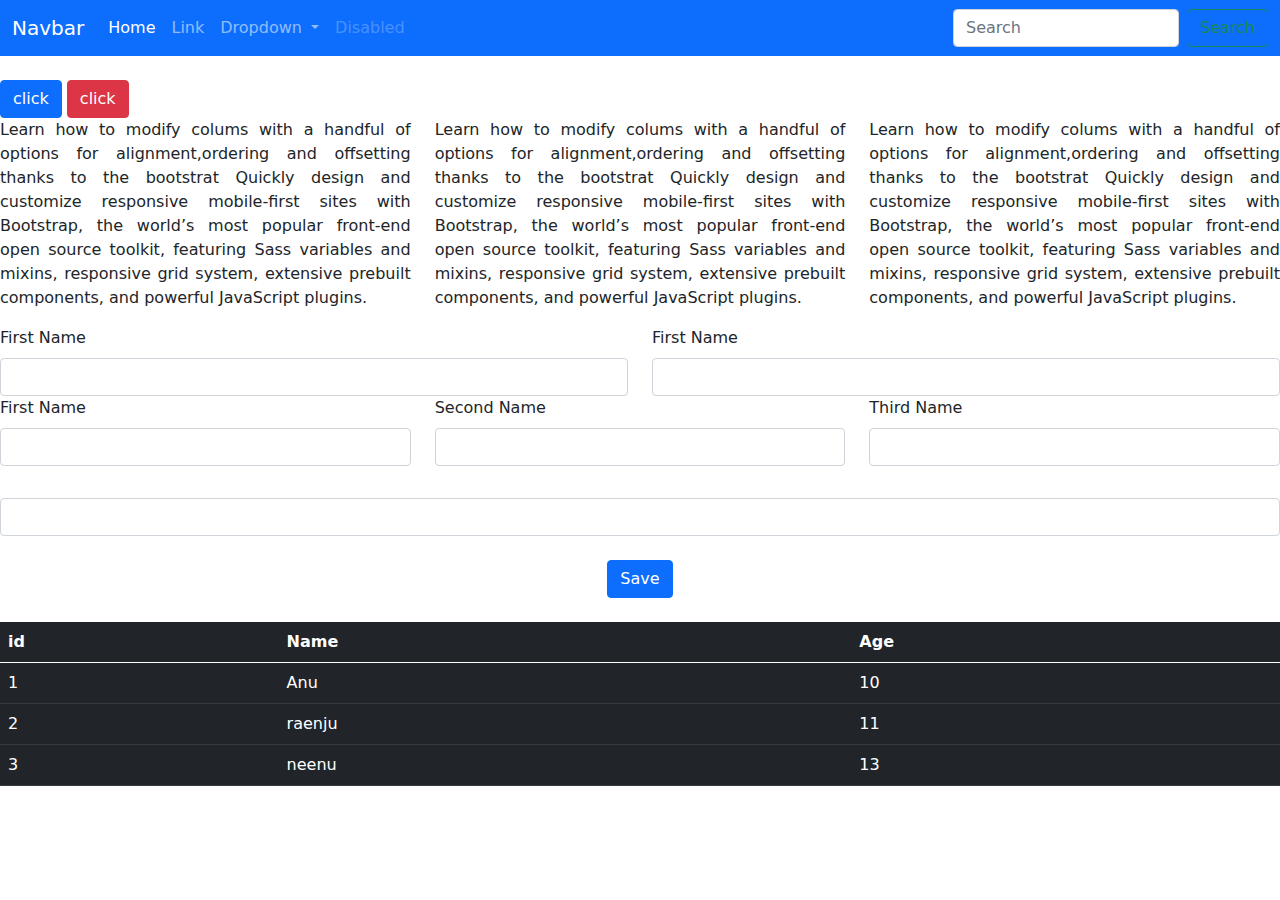
==== 2705/boot.html @ bfc3a16e "my first commit" ====
<!DOCTYPE html>
<html lang="en">

<head>
  <meta charset="UTF-8">
  <meta http-equiv="X-UA-Compatible" content="IE=edge">
  <meta name="viewport" content="width=device-width, initial-scale=1.0">
  <title>Document</title>
  <link rel="stylesheet" href="../bootstrap-5.0.1-dist/css/bootstrap.min.css">
  <link rel="stylesheet" href="../bootstrap-5.0.1-dist/css/bootstrap-grid.min.css">
  <link rel="stylesheet" href="../bootstrap-5.0.1-dist/css/bootstrap-grid.css">
  <!-- JavaScript Bundle with Popper -->
  <script src="https://cdn.jsdelivr.net/npm/bootstrap@5.0.1/dist/js/bootstrap.bundle.min.js"
    integrity="sha384-gtEjrD/SeCtmISkJkNUaaKMoLD0//ElJ19smozuHV6z3Iehds+3Ulb9Bn9Plx0x4"
    crossorigin="anonymous"></script>
  <link rel="stylesheet" href="../bootstrap-icons-1.5.0/bootstrap-icons.css">
</head>

<body>
  <nav class="navbar navbar-expand-lg navbar-dark bg-primary">
    <div class="container-fluid">
      <a class="navbar-brand" href="#">Navbar</a>
      <button class="navbar-toggler" type="button" data-bs-toggle="collapse" data-bs-target="#navbarSupportedContent"
        aria-controls="navbarSupportedContent" aria-expanded="false" aria-label="Toggle navigation">
        <span class="navbar-toggler-icon"></span>
      </button>
      <div class="collapse navbar-collapse" id="navbarSupportedContent">
        <ul class="navbar-nav me-auto mb-2 mb-lg-0">
          <li class="nav-item">
            <a class="nav-link active" aria-current="page" href="#">Home</a>
          </li>
          <li class="nav-item">
            <a class="nav-link" href="#">Link</a>
          </li>
          <li class="nav-item dropdown">
            <a class="nav-link dropdown-toggle" href="#" id="navbarDropdown" role="button" data-bs-toggle="dropdown"
              aria-expanded="false">
              Dropdown
            </a>
            <ul class="dropdown-menu" aria-labelledby="navbarDropdown">
              <li><a class="dropdown-item" href="#">Action</a></li>
              <li><a class="dropdown-item" href="#">Another action</a></li>
              <li>
                <hr class="dropdown-divider">
              </li>
              <li><a class="dropdown-item" href="#">Something else here</a></li>
            </ul>
          </li>
          <li class="nav-item">
            <a class="nav-link disabled" href="#" tabindex="-1" aria-disabled="true">Disabled</a>
          </li>
        </ul>
        <form class="d-flex">
          <input class="form-control me-2" type="search" placeholder="Search" aria-label="Search">
          <button class="btn btn-outline-success" type="submit">Search</button>
        </form>
      </div>
    </div>
  </nav><br>
  <button class="btn btn-primary">click</button>
  <button class="btn btn-danger">click</button>
  <div class="row">
    <div style=" text-align: justify;" class="col-sm-4">
      <p>Learn how to modify colums with a handful of options for alignment,ordering and offsetting thanks to the
        bootstrat
        Quickly design and customize responsive mobile-first sites with
        Bootstrap, the world’s most popular front-end open source toolkit, featuring Sass variables and
        mixins, responsive grid system, extensive prebuilt components, and powerful JavaScript plugins.

      </p>
    </div>
    <div style=" text-align: justify;" class="col-sm-4">
      <p>Learn how to modify colums with a handful of options for alignment,ordering and offsetting thanks to the
        bootstrat
        Quickly design and customize responsive mobile-first sites with
        Bootstrap, the world’s most popular front-end open source toolkit, featuring Sass variables and
        mixins, responsive grid system, extensive prebuilt components, and powerful JavaScript plugins.
      </p>
    </div>
    <div style=" text-align: justify;" class="col-sm-4">
      <p>Learn how to modify colums with a handful of options for alignment,ordering and offsetting thanks to the
        bootstrat
        Quickly design and customize responsive mobile-first sites with
        Bootstrap, the world’s most popular front-end open source toolkit, featuring Sass variables and
        mixins, responsive grid system, extensive prebuilt components, and powerful JavaScript plugins.

      </p>
    </div>
  </div>

  <form action="">
    <div class="row">
      <div class="col">
        <div class="form-label">
          <label for="">First Name</label>
        </div>
        <div>
          <input type="text" class="form-control">
        </div>
      </div>
      <div class="col">
        <div class="form-label">
          <label for="">First Name</label>
        </div>
        <div>
          <input type="text" class="form-control">
        </div>
      </div>
    </div>

    <div class="row">
      <div class="col-sm-4">
        <div class="form-label">
          <label for="">First Name</label>
        </div>
        <div>
          <input type="text" class="form-control">
        </div>
      </div>
      <div class="col-sm-4">
        <div class="form-label">
          <label for="">Second Name</label>
        </div>
        <div>
          <input type="text" class="form-control">
        </div>
      </div>
    <div class="col-sm-4">
      <div class="form-label">
        <label for="">Third Name</label>
      </div>
      <div>
        <input type="text" class="form-control">
      </div>
    </div>
    </div>

    <div>
      <div class="row">
          <div class="form-label">
            <label for=""First Name</label>
          </div>
          <div>
            <input type="text" class="form-control">
          </div>
        </div>
      </div><br>
      <div class="text-center">
        <button type="button" class="btn btn-primary ">Save</button>
      </div>
      

  </form><br>

  <table class="table-dark table">
    <thead>
      <th>id</th>
      <th>Name</th>
      <th>Age</th>

    </thead>
    <tr>
      <td>1</td>
      <td>Anu</td>
      <td>10</td>
    </tr>
    <tr>
      <td>2</td>
      <td>raenju</td>
      <td>11</td>
    </tr>

    <tr>
      <td>3</td>
      <td>neenu</td>
      <td>13</td>
    </tr>
  </table>
</body>

</html>
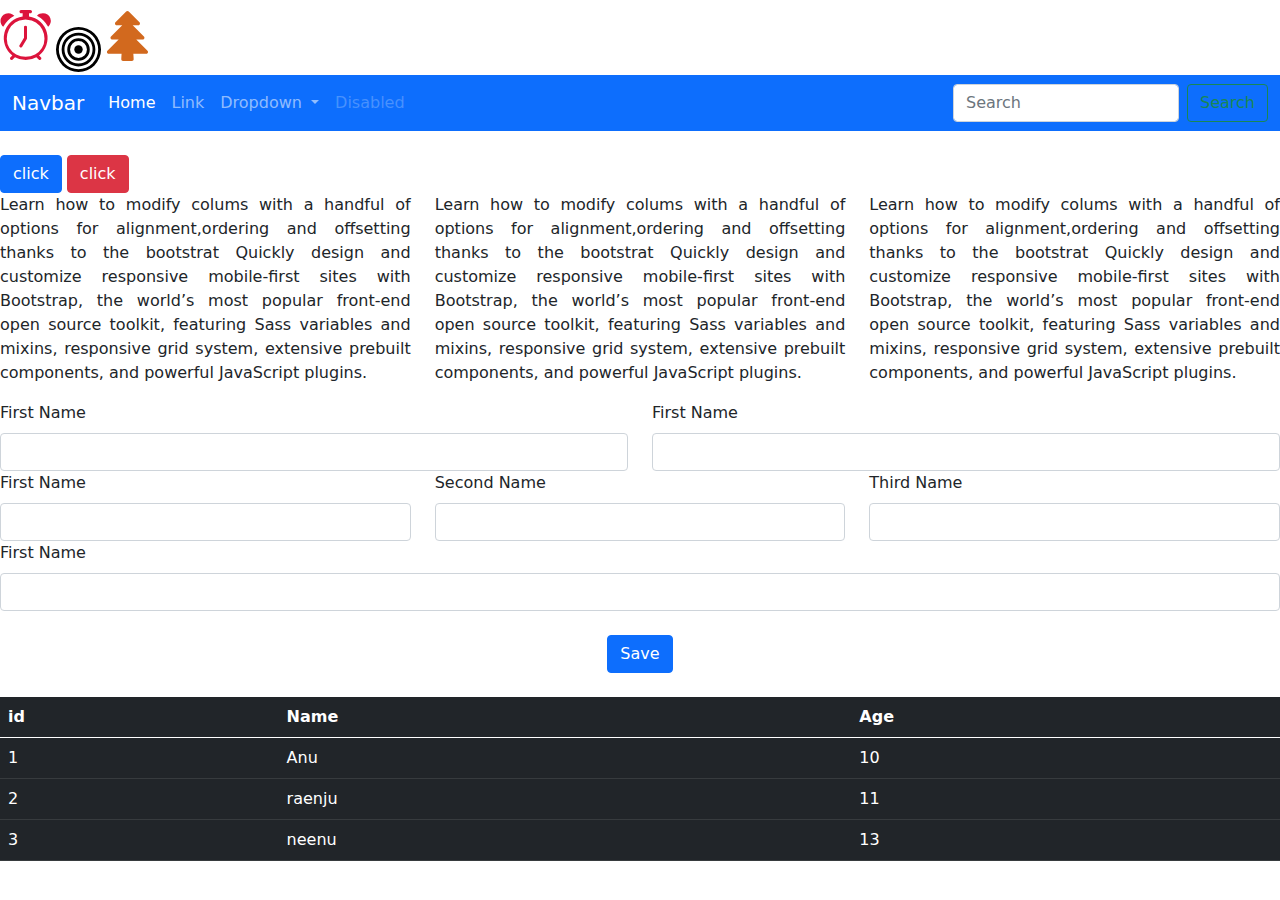
==== commit 10e6570c: "modified boot file" ====
--- a/2705/boot.html
+++ b/2705/boot.html
@@ -7,16 +7,30 @@
   <meta name="viewport" content="width=device-width, initial-scale=1.0">
   <title>Document</title>
   <link rel="stylesheet" href="../bootstrap-5.0.1-dist/css/bootstrap.min.css">
+  <link rel="stylesheet" href="../bootstrap-5.0.1-dist/css/bootstrap-grid.css"> 
   <link rel="stylesheet" href="../bootstrap-5.0.1-dist/css/bootstrap-grid.min.css">
-  <link rel="stylesheet" href="../bootstrap-5.0.1-dist/css/bootstrap-grid.css">
+ <link rel="stylesheet" href="../bootstrap-icons-1.5.0/bootstrap-icons.css">
+  <link rel="stylesheet" href="https://cdnjs.cloudflare.com/ajax/libs/font-awesome/4.7.0/css/font-awesome.min.css"crossorigin="anonymous">
+  
   <!-- JavaScript Bundle with Popper -->
   <script src="https://cdn.jsdelivr.net/npm/bootstrap@5.0.1/dist/js/bootstrap.bundle.min.js"
     integrity="sha384-gtEjrD/SeCtmISkJkNUaaKMoLD0//ElJ19smozuHV6z3Iehds+3Ulb9Bn9Plx0x4"
     crossorigin="anonymous"></script>
-  <link rel="stylesheet" href="../bootstrap-icons-1.5.0/bootstrap-icons.css">
+    <style>
+      img {
+        width:3.5%;
+        height: auto;
+      }
+    </style>
+  
+  
 </head>
 
 <body>
+  <i class="bi bi-alarm" style="color: crimson;font-size: 50px;"></i>
+  <img src="../bootstrap-icons-1.5.0/bullseye.svg" width="5px" height="5px">
+  <i class="fa fa-tree" style="color: chocolate;font-size: 50px;"></i>
+ 
   <nav class="navbar navbar-expand-lg navbar-dark bg-primary">
     <div class="container-fluid">
       <a class="navbar-brand" href="#">Navbar</a>
@@ -138,7 +152,7 @@
     <div>
       <div class="row">
           <div class="form-label">
-            <label for=""First Name</label>
+            <label for=""> First Name</label>
           </div>
           <div>
             <input type="text" class="form-control">
